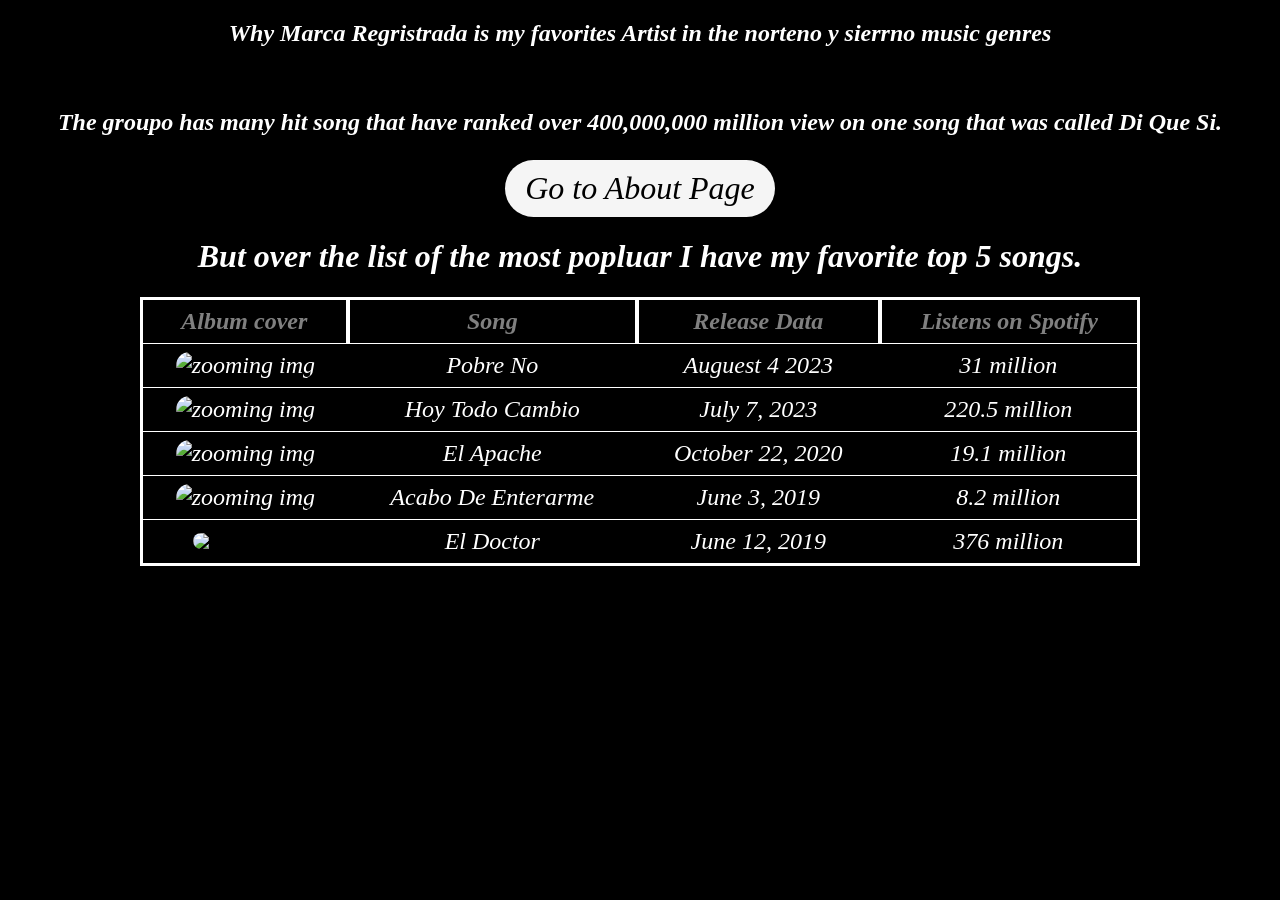
==== index.html @ bf05b0de "changes" ====
<!DOCTYPE html>
<html lang="en">
    <head>
        <meta charset="UTF-8">
        <meta name="description"context="About Page">
        <meta name="viewport" content="width=device-width, initial-scale=1.0 ">
        <title>Marca Registrada </title>
        <link rel="stylesheet" href="./global.css" type="text/css">
    </head> 
    

    <body>
        <nav>
             <h1> Why Marca Regristrada is my favorites Artist
             in the norteno y sierrno music genres  </h1>
       
    
         <img class="photo-card" src="https://scannersound.com/wp-content/uploads/2022/02/Marca-registrada.jpg" alt="">
        <h3> The groupo has many hit song that have ranked over 400,000,000 million view on one song that was called Di Que Si.  </h3>
   
        <a href="marcaregistrada/marca.html" class="my-button">Go to About Page</a>
        </nav>
        <h1>But over the list of the most popluar I have my favorite top 5 songs. </h1>
         
        <table class="table"> 
            
            <tr>
                <th id="hrz1">Album cover</th>
                <th id="hrz2"> Song </th>
                <th id="hrz3">Release Data</th>
                <th id="hrz4"> Listens on Spotify</th>
            </tr>  


            <tr>
                <td class="zoom"><img  src="https://i.scdn.co/image/ab67616d0000b273e9da100ac57960dbb5022139" alt="zooming img"></td>
                <td> Pobre No</td>
                <td>Auguest 4 2023</td>
                <td>31 million </td>
            </tr>


            <tr>
                <td class="zoom"><img src="https://i.scdn.co/image/ab67616d0000b273f676b770669986de34eb0530" alt="zooming img"></td>
                <td>Hoy Todo Cambio </td>
                <td>July 7, 2023</td>
                <td>220.5 million</td>
            </tr>


            <tr>
                <td class="zoom"><img src="https://i.scdn.co/image/ab67616d0000b2734784b6bf192b17059aa26f77" alt="zooming img"></td>
                <td>El Apache</td>
                <td>October 22, 2020</td>
                <td>19.1 million</td>
            </tr>


            <tr>
                <td class="zoom"><img src="https://i.scdn.co/image/ab67616d0000b2737ff845c613d521a4ceda72f3" alt="zooming img"></td>
                <td>Acabo De Enterarme</td>
                <td>June 3, 2019</td>
                <td> 8.2 million</td>
            </tr>


            <tr>
                <td class="zoom"><img src="https://i.scdn.co/image/ab67616d0000b2735f999304a5ebf79d3158da89"></td>
                <td>El Doctor</td>
                <td>June 12, 2019</td>
                <td>376 million </td>
            </tr>
           





        </table>
        <a href="./index.html /">
            
        </a>
    </body>

</html>
---- global.css ----
body { 

   align-items:center;
    background-color:black;
    text-align:center;
    color:white;
    font-style: italic
}
.my-button{
    display: inline-block;
    background-color: whitesmoke;
    color: black;
    padding: 10px 20px;
    border-radius: 30px;
    cursor: pointer;
    transition: all 0.3s ease;

}
my-button:active{
    transform: translateY(2px);
}
a {
    text-decoration: none;
    font-size: xx-large;
    color: black;
    cursor: pointer;
    transition: all 0.6s ease;

}
a:hover{
    box-shadow: 0px 10px 10px rgb(144, 0, 0); 
    transform: translateY(7px);
}

h3{ 
    font-size: x-large;


}

.logo {
    mix-blend-mode: color-burn;
}

table {
    font-size: x-large;
    width:1000px;
    padding:10px;
    border: 3px solid white;
    align-content: center;
    border-collapse: collapse;
    max-width: 100%;
    flex: content;
    flex-direction: column;
    align-content: center;
    margin-left: auto;
    margin-right: auto;
    border-collapse: collapse;
 
}

th, td { 
    border-bottom: 1px solid white; padding: 8px;
 }
 
#hrz1{
    color: gray;
    border-right: 4px solid white;
}
#hrz2{
    color: gray;
    border-right: 4px solid white;
}
#hrz3{
    color: gray;
    border-right: 4px solid white;
}
#hrz4{
    color: gray;
    border-right: 1px solid white;
}
img {
    min-width: 55%;
    border-radius: 30px;
    width: 20px;
}
.photo-card{
    position: relative;
    opacity: 0.8;                 
    transition: transform 0.6s ease, box-shadow 0.6s ease;
    border-radius: 200px;
}
.photo-card:hover {
    opacity:1; 
    transform: translateY(-6px);
    box-shadow: 0px 10px 50px rgba(253, 0, 0, 0.3);
   
}

.zoom{        
   overflow: hidde;    
}
.zoom img {      
   transition: transform 0.5s ease;    
}
.zoom:hover img {
  transform: scale(3.2);
  object-fit: cover;
}
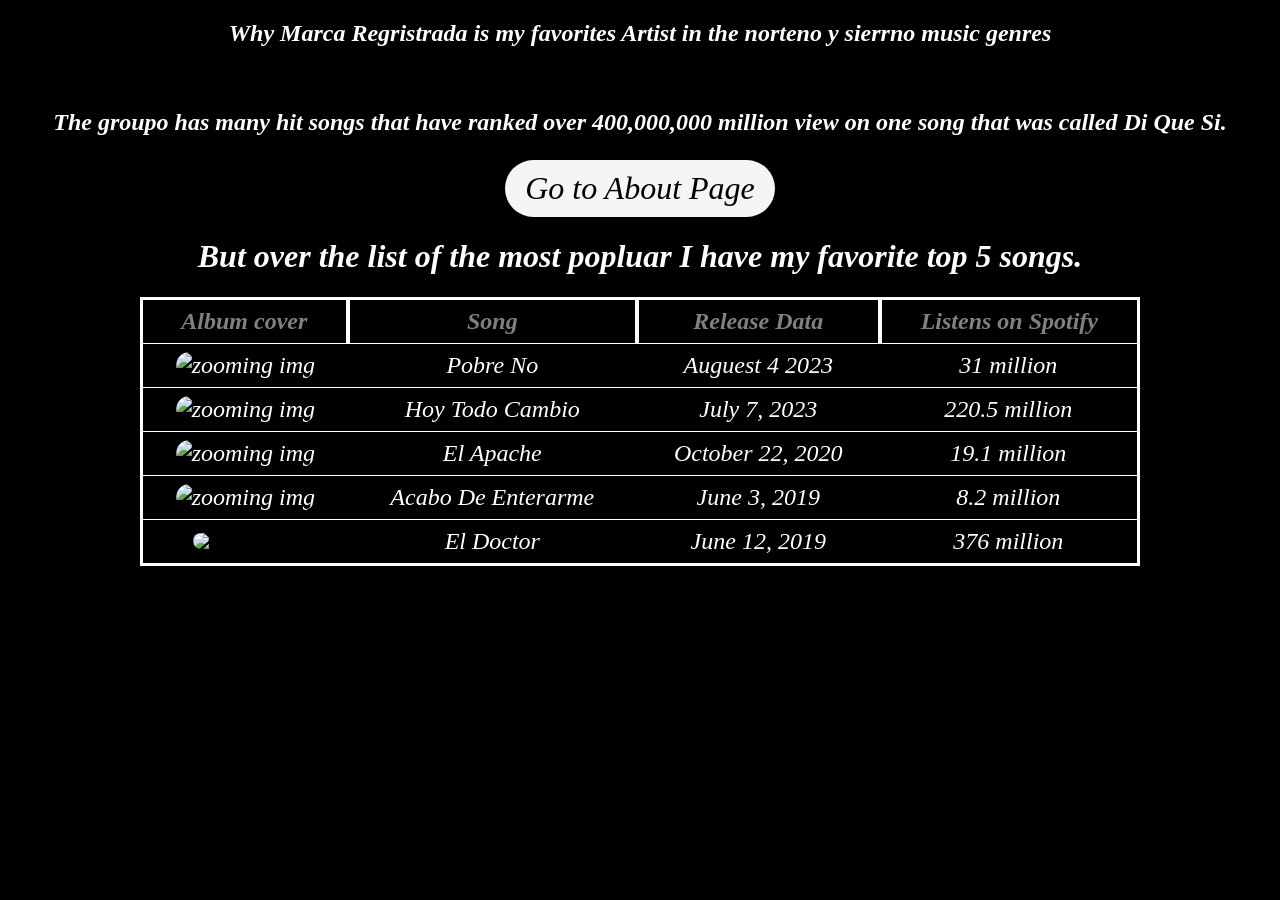
==== commit 7e899df4: "chnages" ====
--- a/index.html
+++ b/index.html
@@ -16,7 +16,7 @@
        
     
          <img class="photo-card" src="https://scannersound.com/wp-content/uploads/2022/02/Marca-registrada.jpg" alt="">
-        <h3> The groupo has many hit song that have ranked over 400,000,000 million view on one song that was called Di Que Si.  </h3>
+        <h3> The groupo has many hit songs that have ranked over 400,000,000 million view on one song that was called Di Que Si.  </h3>
    
         <a href="marcaregistrada/marca.html" class="my-button">Go to About Page</a>
         </nav>
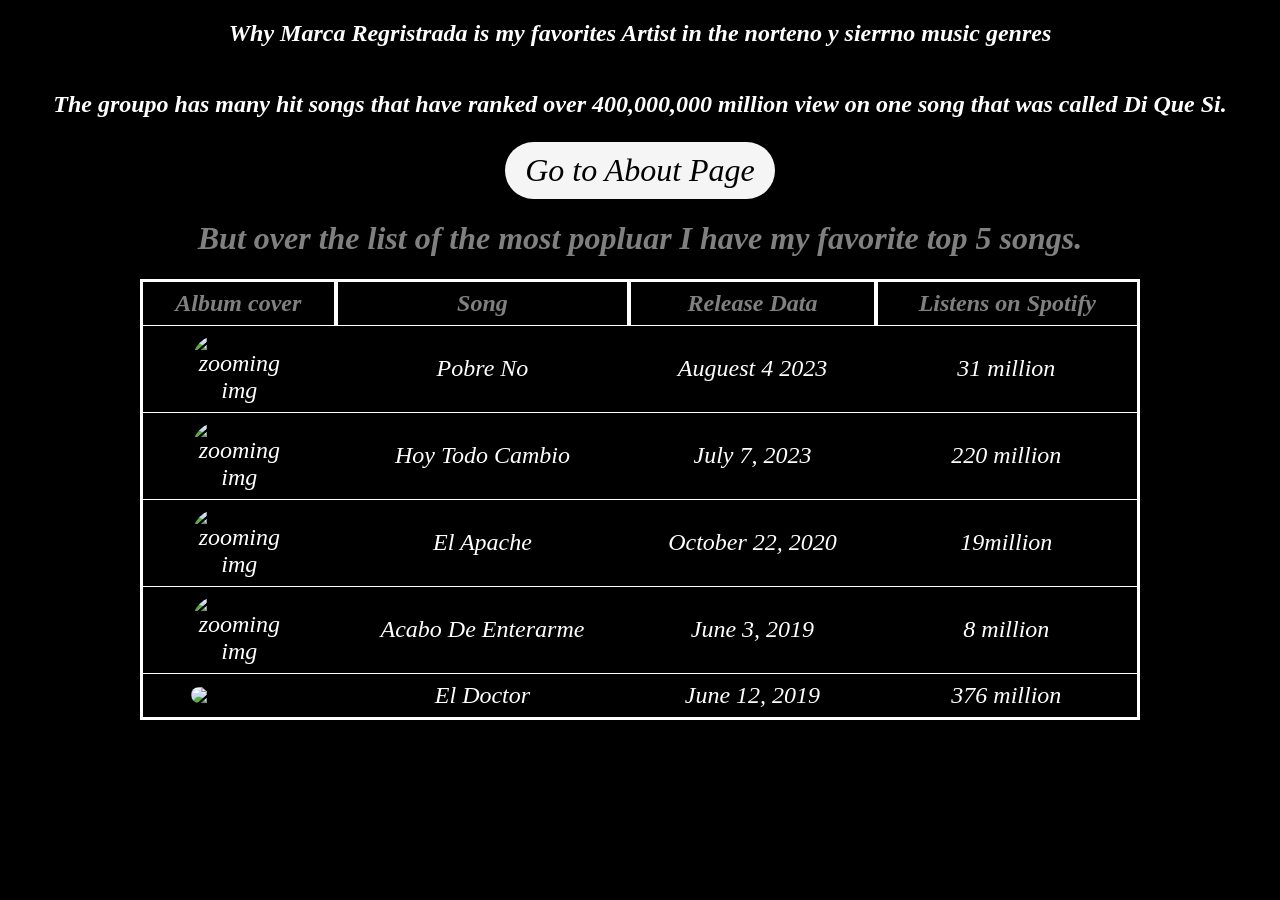
==== commit b6934941: "more" ====
--- a/index.html
+++ b/index.html
@@ -11,16 +11,16 @@
 
     <body>
         <nav>
-             <h1> Why Marca Regristrada is my favorites Artist
+             <h1 class="white-text"> Why Marca Regristrada is my favorites Artist
              in the norteno y sierrno music genres  </h1>
        
     
-         <img class="photo-card" src="https://scannersound.com/wp-content/uploads/2022/02/Marca-registrada.jpg" alt="">
+         <img class="photo-card" tabindex="0" src="https://scannersound.com/wp-content/uploads/2022/02/Marca-registrada.jpg" alt="">
         <h3> The groupo has many hit songs that have ranked over 400,000,000 million view on one song that was called Di Que Si.  </h3>
    
         <a href="marcaregistrada/marca.html" class="my-button">Go to About Page</a>
         </nav>
-        <h1>But over the list of the most popluar I have my favorite top 5 songs. </h1>
+        <h1 class="white text">But over the list of the most popluar I have my favorite top 5 songs. </h1>
          
         <table class="table"> 
             
@@ -33,7 +33,7 @@
 
 
             <tr>
-                <td class="zoom"><img  src="https://i.scdn.co/image/ab67616d0000b273e9da100ac57960dbb5022139" alt="zooming img"></td>
+                <td class="zoom"><img class="home-imgs"  src="https://i.scdn.co/image/ab67616d0000b273e9da100ac57960dbb5022139" alt="zooming img"></td>
                 <td> Pobre No</td>
                 <td>Auguest 4 2023</td>
                 <td>31 million </td>
@@ -41,31 +41,31 @@
 
 
             <tr>
-                <td class="zoom"><img src="https://i.scdn.co/image/ab67616d0000b273f676b770669986de34eb0530" alt="zooming img"></td>
+                <td class="zoom"><img class="home-imgs" src="https://i.scdn.co/image/ab67616d0000b273f676b770669986de34eb0530" alt="zooming img"></td>
                 <td>Hoy Todo Cambio </td>
                 <td>July 7, 2023</td>
-                <td>220.5 million</td>
+                <td>220 million</td>
             </tr>
 
 
             <tr>
-                <td class="zoom"><img src="https://i.scdn.co/image/ab67616d0000b2734784b6bf192b17059aa26f77" alt="zooming img"></td>
+                <td class="zoom"><img class="home-imgs" src="https://i.scdn.co/image/ab67616d0000b2734784b6bf192b17059aa26f77" alt="zooming img"></td>
                 <td>El Apache</td>
                 <td>October 22, 2020</td>
-                <td>19.1 million</td>
+                <td>19million</td>
             </tr>
 
 
             <tr>
-                <td class="zoom"><img src="https://i.scdn.co/image/ab67616d0000b2737ff845c613d521a4ceda72f3" alt="zooming img"></td>
+                <td class="zoom"><img class="home-imgs" src="https://i.scdn.co/image/ab67616d0000b2737ff845c613d521a4ceda72f3" alt="zooming img"></td>
                 <td>Acabo De Enterarme</td>
                 <td>June 3, 2019</td>
-                <td> 8.2 million</td>
+                <td> 8 million</td>
             </tr>
 
 
             <tr>
-                <td class="zoom"><img src="https://i.scdn.co/image/ab67616d0000b2735f999304a5ebf79d3158da89"></td>
+                <td class="zoom"><img class="home-imgs" src="https://i.scdn.co/image/ab67616d0000b2735f999304a5ebf79d3158da89"></td>
                 <td>El Doctor</td>
                 <td>June 12, 2019</td>
                 <td>376 million </td>
--- a/global.css
+++ b/global.css
@@ -79,7 +79,7 @@
     color: gray;
     border-right: 1px solid white;
 }
-img {
+.home-imgs {
     min-width: 55%;
     border-radius: 30px;
     width: 20px;
@@ -90,7 +90,8 @@
     transition: transform 0.6s ease, box-shadow 0.6s ease;
     border-radius: 200px;
 }
-.photo-card:hover {
+.photo-card:hover,
+.photo-card:focus {
     opacity:1; 
     transform: translateY(-6px);
     box-shadow: 0px 10px 50px rgba(253, 0, 0, 0.3);
@@ -106,4 +107,158 @@
 .zoom:hover img {
   transform: scale(3.2);
   object-fit: cover;
-}+}
+.white-text{
+    color: white;
+}
+/* End of 1st page */
+
+
+/* Start of about page */
+.sec-page{
+    background-color: black;
+    color:white
+    
+}
+.my-button-sec{
+    display: inline-block;
+    background-color: whitesmoke;
+    color: black;
+    padding: 10px 20px;
+    border-radius: 30px;
+}
+a {
+    
+    text-decoration: none;
+    font-size: xx-large;
+    color: black;
+    cursor: pointer;
+    transition: all 0.6s ease;
+
+}
+a:hover{
+    box-shadow: 0px 10px 10px rgb(144, 0, 0); 
+    transform: translateY(7px);
+}
+
+h1 {
+    
+    text-align: center;
+    color: gray;
+
+}
+h2 {
+    text-align: center;
+    color: gray;
+}
+img{
+    display: block;
+    margin-left: auto;
+    margin-right: auto;
+}
+.photo{
+
+    width: 1000px;
+    border-radius: 200px;
+    position: relative;
+    opacity: 0.8;                 
+    transition: transform 0.6s ease, box-shadow 0.6s ease;
+    
+}
+.photo:hover {
+    opacity:1; 
+    transform: translateY(-6px);
+    box-shadow: 0px 10px 50px rgba(253, 0, 0, 0.3);
+} 
+.abt-text{
+    border: 3px solid gray;
+    border-radius: 20px;
+
+}
+/* end of about page */
+
+/* start of personajes page */
+
+
+.page {
+    display: grid;
+    gap: 1rem;
+    grid-template-areas:
+    "header"
+    "main"
+    "aside"
+    "aside-right"
+    "footer"
+    ;
+}
+
+.site-header {
+    grid-area: header;
+    padding-top: 30px;
+}
+.site-main{
+    grid-area:main;
+}
+
+.site-aside{
+    grid-area:aside;
+}
+
+.site-aside-right{
+    grid-area: aside-right;
+}
+
+.site-footer{
+    grid-area:footer;
+}
+
+@media (min-width: 1024px) {
+    .page {
+        grid-template-columns: 1fr 3fr 1fr;
+        grid-template-areas: 
+        "header header header"
+        "aside main aside-right"
+        "footer footer footer";
+    }
+
+    .members-of-group {
+        display: grid;
+        grid-template-columns: repeat(2, 1fr);
+        gap: 1rem;
+    }
+}
+
+.mems-about {
+    border: 1px solid gray;
+    border-radius: 20px;
+    border-width: 5px;
+}
+.image {
+    width: 100%;
+    height: 460px;
+    border: 1px solid rgb(132, 0, 0);
+    border-radius: 20px;
+    border-width: 5px;
+    opacity: 0.9;                 
+    transition: transform 0.6s ease, box-shadow 0.6s ease;
+    
+}
+.image:hover {
+    opacity: 1; 
+    transform: translateY(-6px);
+   
+}
+.grey-text{
+    color: gray;
+}
+#circled-logo{
+height: 300px;
+
+border-radius: 40000px;
+box-shadow: 5px 20px 200px rgba(253, 0, 0, 0.597);
+/* transition: transform 0.3s ease, box-shadow 0.6s ease; */
+}
+/* #circled-logo:hover,
+#circled-logo:focus{
+    box-shadow: 5px 20px 200px rgba(253, 0, 0, 0.597);
+} */
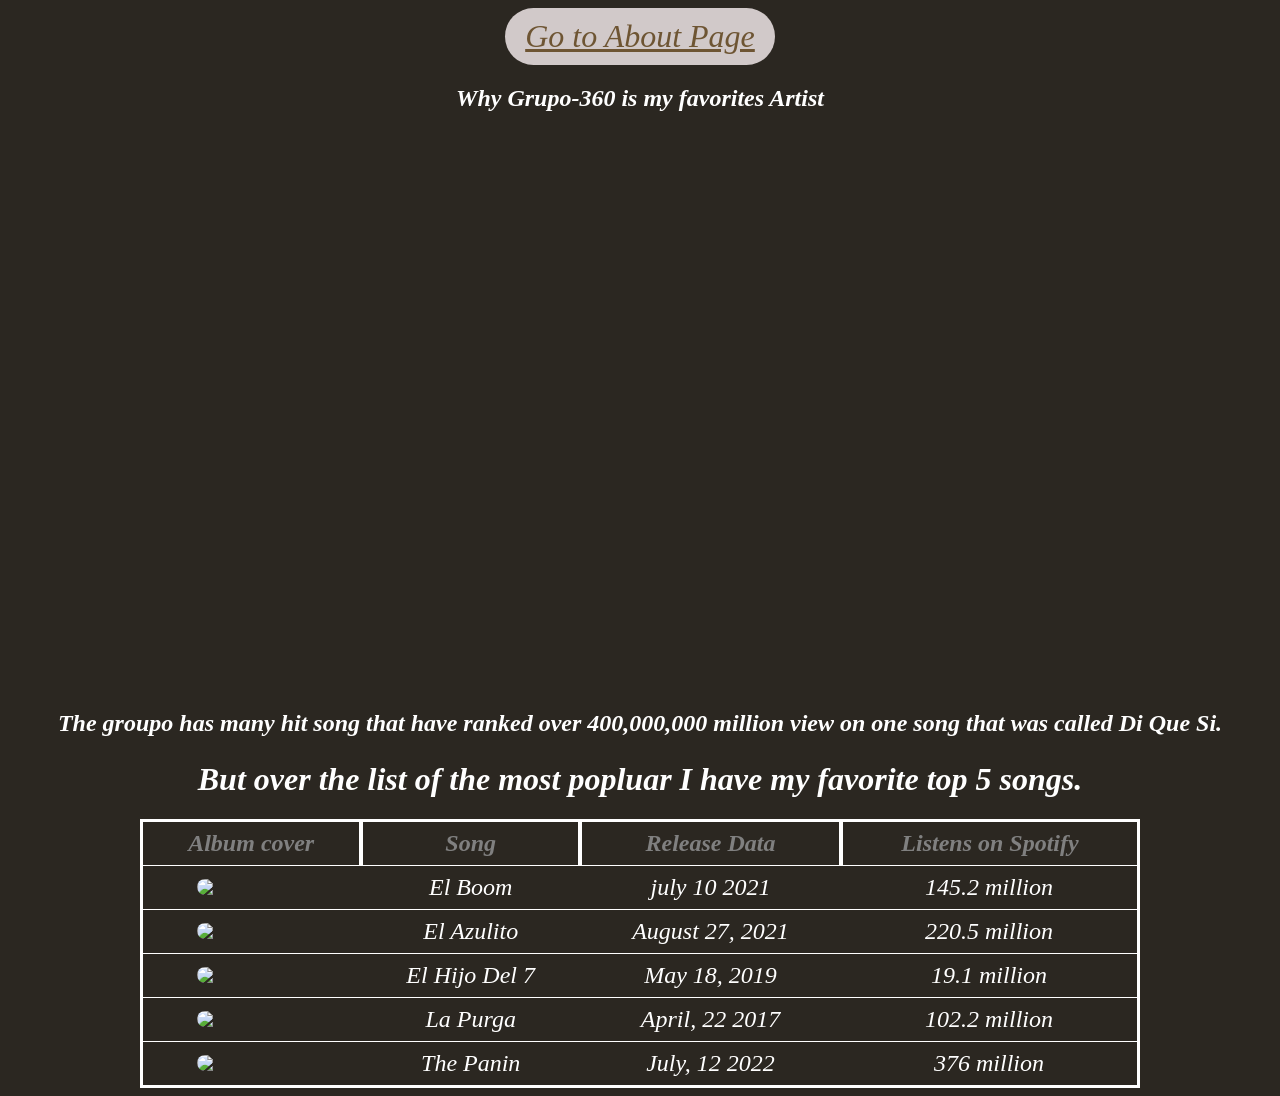
==== commit fe91ab6a: "added more styles" ====
--- a/index.html
+++ b/index.html
@@ -4,24 +4,24 @@
         <meta charset="UTF-8">
         <meta name="description"context="About Page">
         <meta name="viewport" content="width=device-width, initial-scale=1.0 ">
-        <title>Marca Registrada </title>
+        <title>Grupo-360 </title>
         <link rel="stylesheet" href="./global.css" type="text/css">
     </head> 
     
-
     <body>
         <nav>
-             <h1 class="white-text"> Why Marca Regristrada is my favorites Artist
-             in the norteno y sierrno music genres  </h1>
-       
-    
-         <img class="photo-card" tabindex="0" src="https://scannersound.com/wp-content/uploads/2022/02/Marca-registrada.jpg" alt="">
-        <h3> The groupo has many hit songs that have ranked over 400,000,000 million view on one song that was called Di Que Si.  </h3>
-   
-        <a href="marcaregistrada/marca.html" class="my-button">Go to About Page</a>
+            <a 
+                href="grupo360/" class="my-button">Go to About Page
+            </a>
+
+        <h1> 
+            Why Grupo-360 is my favorites Artist
+        </h1>
+         <img class="pic"    src="https://encrypted-tbn0.gstatic.com/images?q=tbn:ANd9GcSmm1SW2QMOyOwey8ZFPih1q0U751RbmwFibeQf_mQTyw&s=10" alt="">
+        <h3> The groupo has many hit song that have ranked over 400,000,000 million view on one song that was called Di Que Si.  </h3>
         </nav>
-        <h1 class="white text">But over the list of the most popluar I have my favorite top 5 songs. </h1>
-         
+        
+        <h1>But over the list of the most popluar I have my favorite top 5 songs. </h1>
         <table class="table"> 
             
             <tr>
@@ -29,57 +29,62 @@
                 <th id="hrz2"> Song </th>
                 <th id="hrz3">Release Data</th>
                 <th id="hrz4"> Listens on Spotify</th>
-            </tr>  
-
-
-            <tr>
-                <td class="zoom"><img class="home-imgs"  src="https://i.scdn.co/image/ab67616d0000b273e9da100ac57960dbb5022139" alt="zooming img"></td>
-                <td> Pobre No</td>
-                <td>Auguest 4 2023</td>
-                <td>31 million </td>
-            </tr>
-
-
-            <tr>
-                <td class="zoom"><img class="home-imgs" src="https://i.scdn.co/image/ab67616d0000b273f676b770669986de34eb0530" alt="zooming img"></td>
-                <td>Hoy Todo Cambio </td>
-                <td>July 7, 2023</td>
-                <td>220 million</td>
-            </tr>
-
-
-            <tr>
-                <td class="zoom"><img class="home-imgs" src="https://i.scdn.co/image/ab67616d0000b2734784b6bf192b17059aa26f77" alt="zooming img"></td>
-                <td>El Apache</td>
-                <td>October 22, 2020</td>
-                <td>19million</td>
-            </tr>
-
-
-            <tr>
-                <td class="zoom"><img class="home-imgs" src="https://i.scdn.co/image/ab67616d0000b2737ff845c613d521a4ceda72f3" alt="zooming img"></td>
-                <td>Acabo De Enterarme</td>
-                <td>June 3, 2019</td>
-                <td> 8 million</td>
-            </tr>
-
-
-            <tr>
-                <td class="zoom"><img class="home-imgs" src="https://i.scdn.co/image/ab67616d0000b2735f999304a5ebf79d3158da89"></td>
-                <td>El Doctor</td>
-                <td>June 12, 2019</td>
-                <td>376 million </td>
-            </tr>
-           
+            </tr> 
 
 
 
 
 
+            <tr>
+                <td><img class="rotate" src="https://encrypted-tbn0.gstatic.com/images?q=tbn:ANd9GcQ5D4ermqGlY3jK-bY6bY7soegFNkZQMYoGjsbnF8sH9w&s=10"></td>
+                <td>El Boom</td>
+                <td>july 10 2021</td>
+                <td>145.2 million </td>
+                
+            </tr>
+
+
+
+
+
+            <tr>
+                <td><img class="rotate" src="https://encrypted-tbn0.gstatic.com/images?q=tbn:ANd9GcQf0CiIhM36s_BrNj5LkewjQby4LWwcX8UnloN4OY9GKw&s=10"></td>
+                <td>El Azulito </td>
+                <td>August 27, 2021</td>
+                <td>220.5 million</td>
+            </tr>
+
+
+
+
+
+            <tr>
+                <td><img class="rotate" src="https://encrypted-tbn0.gstatic.com/images?q=tbn:ANd9GcR20BWw6WEbBK9zeVo8zuL88t2CTz_Sel_4CneFeqBFLA&s=10"></td>
+                <td>El Hijo Del 7</td>
+                <td>May 18, 2019</td>
+                <td>19.1 million</td>
+            </tr>
+
+
+
+
+            <tr>
+                <td><img class="rotate" src="https://encrypted-tbn0.gstatic.com/images?q=tbn:ANd9GcTmZ9sIq-QlshL02VYG-yLd6DlEqEL23mSImBKyyFyA6w&s=10"></td>
+                <td>La Purga</td>
+                <td>April, 22 2017</td>
+                <td> 102.2 million</td>
+            </tr>
+
+
+
+            <tr>
+                <td><img class="rotate" src="https://encrypted-tbn0.gstatic.com/images?q=tbn:ANd9GcReuzBdqnt4ugb7L40P7kugMnsZPt3rlI-39azR_hvxNQ&s=10"></td>
+                <td>The Panin</td>
+                <td>July, 12 2022</td>
+                <td>376 million </td>
+            </tr>
+
         </table>
-        <a href="./index.html /">
-            
-        </a>
     </body>
 
 </html>
--- a/global.css
+++ b/global.css
@@ -1,36 +1,35 @@
 body { 
 
    align-items:center;
-    background-color:black;
+   background-color: #2b2721;
     text-align:center;
     color:white;
     font-style: italic
 }
+
+
+
 .my-button{
     display: inline-block;
-    background-color: whitesmoke;
-    color: black;
+    background-color: rgb(209, 201, 201);
+    color: #6e5533;
     padding: 10px 20px;
     border-radius: 30px;
-    cursor: pointer;
-    transition: all 0.3s ease;
+}
+
+
+
+a {
+    font-size: xx-large;
+}
+
+
+a:hover{
+    box-shadow: 0px 10px 10px gray; 
 
 }
-my-button:active{
-    transform: translateY(2px);
-}
-a {
-    text-decoration: none;
-    font-size: xx-large;
-    color: black;
-    cursor: pointer;
-    transition: all 0.6s ease;
 
-}
-a:hover{
-    box-shadow: 0px 10px 10px rgb(144, 0, 0); 
-    transform: translateY(7px);
-}
+
 
 h3{ 
     font-size: x-large;
@@ -38,9 +37,13 @@
 
 }
 
+
+
 .logo {
     mix-blend-mode: color-burn;
 }
+
+
 
 table {
     font-size: x-large;
@@ -59,206 +62,51 @@
  
 }
 
+
+
 th, td { 
     border-bottom: 1px solid white; padding: 8px;
  }
- 
+
+
+
 #hrz1{
     color: gray;
     border-right: 4px solid white;
 }
+
+
+
 #hrz2{
     color: gray;
     border-right: 4px solid white;
 }
+
+
+
 #hrz3{
     color: gray;
     border-right: 4px solid white;
 }
+
+
+
 #hrz4{
     color: gray;
     border-right: 1px solid white;
 }
-.home-imgs {
-    min-width: 55%;
-    border-radius: 30px;
-    width: 20px;
-}
-.photo-card{
-    position: relative;
-    opacity: 0.8;                 
-    transition: transform 0.6s ease, box-shadow 0.6s ease;
-    border-radius: 200px;
-}
-.photo-card:hover,
-.photo-card:focus {
-    opacity:1; 
-    transform: translateY(-6px);
-    box-shadow: 0px 10px 50px rgba(253, 0, 0, 0.3);
-   
-}
-
-.zoom{        
-   overflow: hidde;    
-}
-.zoom img {      
-   transition: transform 0.5s ease;    
-}
-.zoom:hover img {
-  transform: scale(3.2);
-  object-fit: cover;
-}
-.white-text{
-    color: white;
-}
-/* End of 1st page */
 
 
-/* Start of about page */
-.sec-page{
-    background-color: black;
-    color:white
-    
-}
-.my-button-sec{
-    display: inline-block;
-    background-color: whitesmoke;
-    color: black;
-    padding: 10px 20px;
-    border-radius: 30px;
-}
-a {
-    
-    text-decoration: none;
-    font-size: xx-large;
-    color: black;
-    cursor: pointer;
-    transition: all 0.6s ease;
 
-}
-a:hover{
-    box-shadow: 0px 10px 10px rgb(144, 0, 0); 
-    transform: translateY(7px);
-}
-
-h1 {
-    
-    text-align: center;
-    color: gray;
-
-}
-h2 {
-    text-align: center;
-    color: gray;
-}
-img{
-    display: block;
-    margin-left: auto;
-    margin-right: auto;
-}
-.photo{
-
-    width: 1000px;
-    border-radius: 200px;
-    position: relative;
-    opacity: 0.8;                 
-    transition: transform 0.6s ease, box-shadow 0.6s ease;
-    
-}
-.photo:hover {
-    opacity:1; 
-    transform: translateY(-6px);
-    box-shadow: 0px 10px 50px rgba(253, 0, 0, 0.3);
-} 
-.abt-text{
-    border: 3px solid gray;
-    border-radius: 20px;
-
-}
-/* end of about page */
-
-/* start of personajes page */
+img {
+    min-width: 55%;
+    border-radius: 50px;
+    width: 20px;
+;}
 
 
-.page {
-    display: grid;
-    gap: 1rem;
-    grid-template-areas:
-    "header"
-    "main"
-    "aside"
-    "aside-right"
-    "footer"
-    ;
+
+.pic {
+    width: 10px;
+    height: 550px;
 }
-
-.site-header {
-    grid-area: header;
-    padding-top: 30px;
-}
-.site-main{
-    grid-area:main;
-}
-
-.site-aside{
-    grid-area:aside;
-}
-
-.site-aside-right{
-    grid-area: aside-right;
-}
-
-.site-footer{
-    grid-area:footer;
-}
-
-@media (min-width: 1024px) {
-    .page {
-        grid-template-columns: 1fr 3fr 1fr;
-        grid-template-areas: 
-        "header header header"
-        "aside main aside-right"
-        "footer footer footer";
-    }
-
-    .members-of-group {
-        display: grid;
-        grid-template-columns: repeat(2, 1fr);
-        gap: 1rem;
-    }
-}
-
-.mems-about {
-    border: 1px solid gray;
-    border-radius: 20px;
-    border-width: 5px;
-}
-.image {
-    width: 100%;
-    height: 460px;
-    border: 1px solid rgb(132, 0, 0);
-    border-radius: 20px;
-    border-width: 5px;
-    opacity: 0.9;                 
-    transition: transform 0.6s ease, box-shadow 0.6s ease;
-    
-}
-.image:hover {
-    opacity: 1; 
-    transform: translateY(-6px);
-   
-}
-.grey-text{
-    color: gray;
-}
-#circled-logo{
-height: 300px;
-
-border-radius: 40000px;
-box-shadow: 5px 20px 200px rgba(253, 0, 0, 0.597);
-/* transition: transform 0.3s ease, box-shadow 0.6s ease; */
-}
-/* #circled-logo:hover,
-#circled-logo:focus{
-    box-shadow: 5px 20px 200px rgba(253, 0, 0, 0.597);
-} */
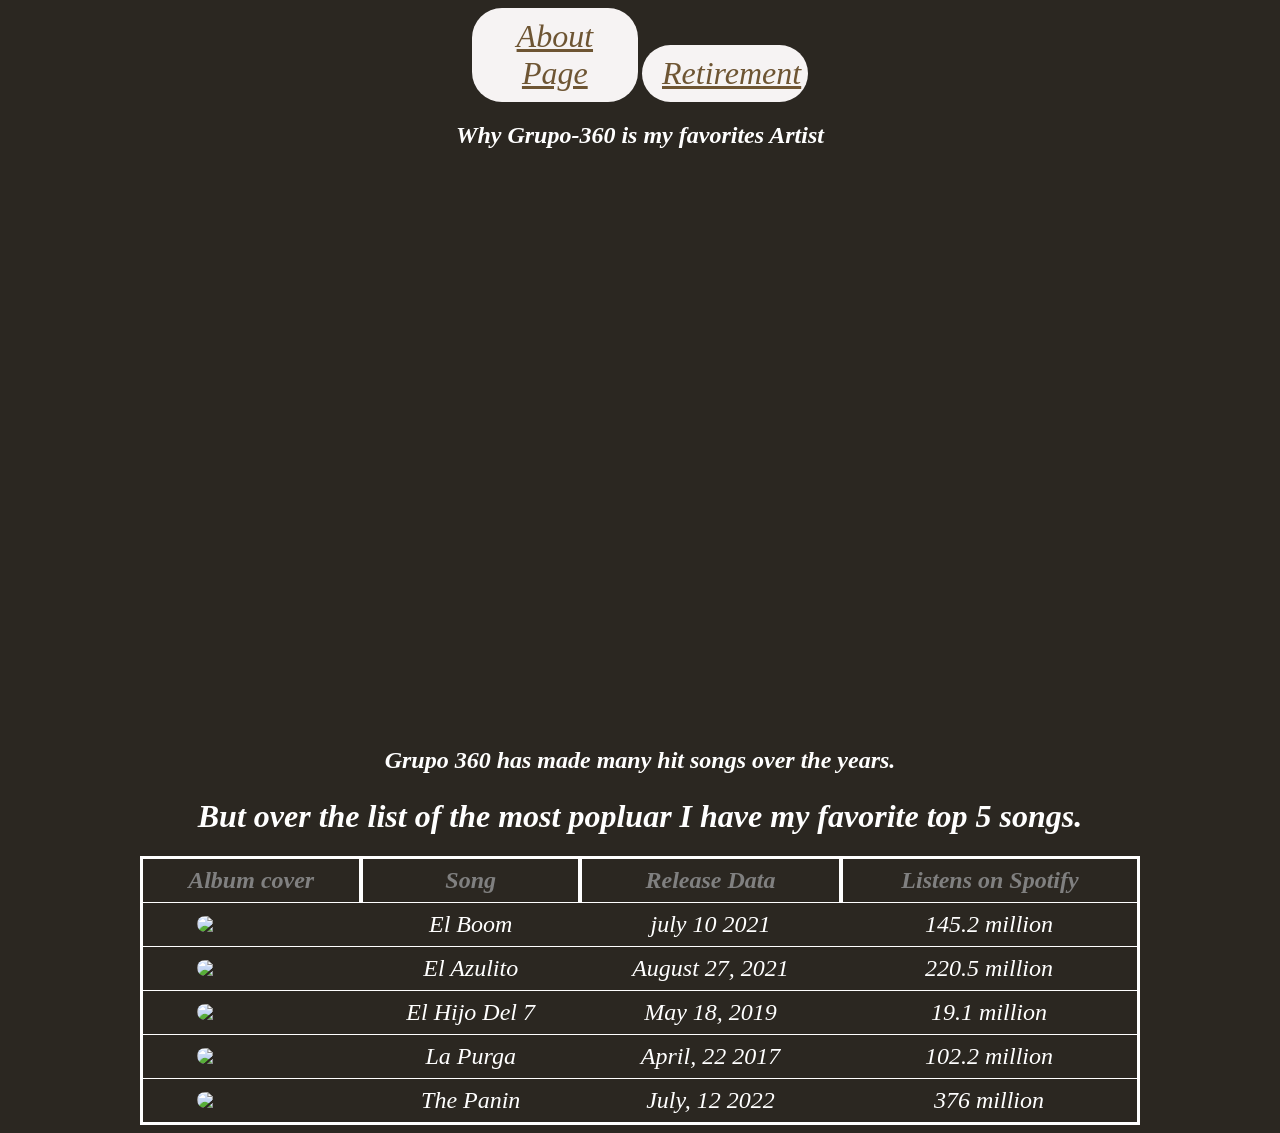
==== commit e8829b16: "added more styles" ====
--- a/index.html
+++ b/index.html
@@ -11,14 +11,17 @@
     <body>
         <nav>
             <a 
-                href="grupo360/" class="my-button">Go to About Page
+                href="grupo360/" class="my-button">About Page
+            </a> 
+             <a 
+                href="../3rd_page/" class="my-button"> Retirement
             </a>
 
         <h1> 
             Why Grupo-360 is my favorites Artist
         </h1>
          <img class="pic"    src="https://encrypted-tbn0.gstatic.com/images?q=tbn:ANd9GcSmm1SW2QMOyOwey8ZFPih1q0U751RbmwFibeQf_mQTyw&s=10" alt="">
-        <h3> The groupo has many hit song that have ranked over 400,000,000 million view on one song that was called Di Que Si.  </h3>
+        <h3> Grupo 360 has made many hit songs over the years.  </h3>
         </nav>
         
         <h1>But over the list of the most popluar I have my favorite top 5 songs. </h1>
--- a/global.css
+++ b/global.css
@@ -15,6 +15,7 @@
     color: #6e5533;
     padding: 10px 20px;
     border-radius: 30px;
+    width: 10%;
 }
 
 
@@ -110,3 +111,98 @@
     width: 10px;
     height: 550px;
 }
+
+
+/*Main*/
+
+
+body{
+    background-color: #2b2721;
+    color:white
+    
+}
+
+
+.my-button{
+    display: inline-block;
+    background-color: rgb(246, 243, 243);
+    color: #6e5533;
+    padding: 10px 20px;
+    border-radius: 30px;
+}
+
+
+a {
+    font-size: xx-large;
+}
+
+
+a:hover{
+    box-shadow: 0px 10px 10px gray; 
+}
+
+
+h1 {
+    
+    text-align: center;
+}
+
+
+h2 {
+    text-align: center;
+}
+
+
+div {
+    border: 2px solid rgb(246, 243, 243);
+    border-radius: 70px
+}
+
+
+.music {
+    border: 2px solid rgb(246, 243, 243);
+    border-radius: 70px;
+}
+
+.three {
+    font-size: larger;
+}
+
+
+
+/*about*/
+
+
+
+body {
+    background-color: #2b2721;
+    align-items: center;
+    text-align: center;
+    color: white;
+    font-style: italic;
+}
+
+
+.my-button{
+    display: inline-block;
+    background-color: rgb(246, 243, 243);
+    color: #6e5533;
+    padding: 10px 20px;
+    border-radius: 30px;
+}
+
+
+.rip {
+    height: 40%;
+    width: 50%;
+    transition: all 0.6s ease;
+}
+
+
+.rip:hover {
+    box-shadow: 0px 50px 50px rgb(138, 132, 132);
+    transform: translateY(-3px);
+}
+
+
+/*3rd page*/
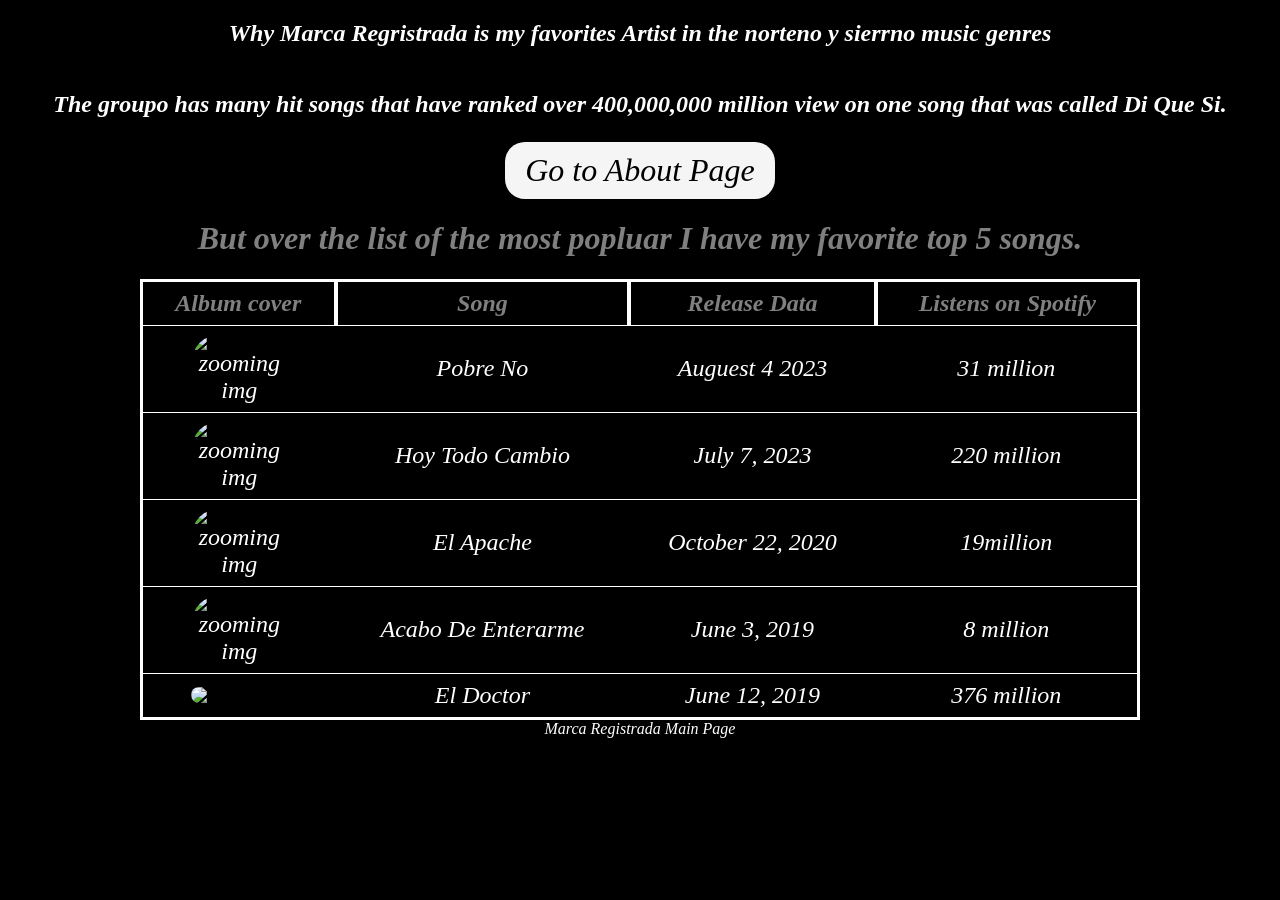
==== commit 57c28df2: "changes" ====
--- a/index.html
+++ b/index.html
@@ -4,27 +4,24 @@
         <meta charset="UTF-8">
         <meta name="description"context="About Page">
         <meta name="viewport" content="width=device-width, initial-scale=1.0 ">
-        <title>Grupo-360 </title>
+        <title>Marca Registrada </title>
         <link rel="stylesheet" href="./global.css" type="text/css">
     </head> 
     
+
     <body>
         <nav>
-            <a 
-                href="grupo360/" class="my-button">About Page
-            </a> 
-             <a 
-                href="../3rd_page/" class="my-button"> Retirement
-            </a>
-
-        <h1> 
-            Why Grupo-360 is my favorites Artist
-        </h1>
-         <img class="pic"    src="https://encrypted-tbn0.gstatic.com/images?q=tbn:ANd9GcSmm1SW2QMOyOwey8ZFPih1q0U751RbmwFibeQf_mQTyw&s=10" alt="">
-        <h3> Grupo 360 has made many hit songs over the years.  </h3>
+             <h1 class="white-text"> Why Marca Regristrada is my favorites Artist
+             in the norteno y sierrno music genres  </h1>
+       
+    
+         <img class="photo-card" tabindex="0" src="https://scannersound.com/wp-content/uploads/2022/02/Marca-registrada.jpg" alt="">
+        <h3> The groupo has many hit songs that have ranked over 400,000,000 million view on one song that was called Di Que Si.  </h3>
+   
+        <a href="marcaregistrada/marca.html" class="my-button">Go to About Page</a>
         </nav>
-        
-        <h1>But over the list of the most popluar I have my favorite top 5 songs. </h1>
+        <h1 class="white text">But over the list of the most popluar I have my favorite top 5 songs. </h1>
+         
         <table class="table"> 
             
             <tr>
@@ -32,62 +29,59 @@
                 <th id="hrz2"> Song </th>
                 <th id="hrz3">Release Data</th>
                 <th id="hrz4"> Listens on Spotify</th>
-            </tr> 
+            </tr>  
+
+
+            <tr>
+                <td class="zoom"><img class="home-imgs"  src="https://i.scdn.co/image/ab67616d0000b273e9da100ac57960dbb5022139" alt="zooming img"></td>
+                <td> Pobre No</td>
+                <td>Auguest 4 2023</td>
+                <td>31 million </td>
+            </tr>
+
+
+            <tr>
+                <td class="zoom"><img class="home-imgs" src="https://i.scdn.co/image/ab67616d0000b273f676b770669986de34eb0530" alt="zooming img"></td>
+                <td>Hoy Todo Cambio </td>
+                <td>July 7, 2023</td>
+                <td>220 million</td>
+            </tr>
+
+
+            <tr>
+                <td class="zoom"><img class="home-imgs" src="https://i.scdn.co/image/ab67616d0000b2734784b6bf192b17059aa26f77" alt="zooming img"></td>
+                <td>El Apache</td>
+                <td>October 22, 2020</td>
+                <td>19million</td>
+            </tr>
+
+
+            <tr>
+                <td class="zoom"><img class="home-imgs" src="https://i.scdn.co/image/ab67616d0000b2737ff845c613d521a4ceda72f3" alt="zooming img"></td>
+                <td>Acabo De Enterarme</td>
+                <td>June 3, 2019</td>
+                <td> 8 million</td>
+            </tr>
+
+
+            <tr>
+                <td class="zoom"><img class="home-imgs" src="https://i.scdn.co/image/ab67616d0000b2735f999304a5ebf79d3158da89"></td>
+                <td>El Doctor</td>
+                <td>June 12, 2019</td>
+                <td>376 million </td>
+            </tr>
+           
 
 
 
 
 
-            <tr>
-                <td><img class="rotate" src="https://encrypted-tbn0.gstatic.com/images?q=tbn:ANd9GcQ5D4ermqGlY3jK-bY6bY7soegFNkZQMYoGjsbnF8sH9w&s=10"></td>
-                <td>El Boom</td>
-                <td>july 10 2021</td>
-                <td>145.2 million </td>
-                
-            </tr>
-
-
-
-
-
-            <tr>
-                <td><img class="rotate" src="https://encrypted-tbn0.gstatic.com/images?q=tbn:ANd9GcQf0CiIhM36s_BrNj5LkewjQby4LWwcX8UnloN4OY9GKw&s=10"></td>
-                <td>El Azulito </td>
-                <td>August 27, 2021</td>
-                <td>220.5 million</td>
-            </tr>
-
-
-
-
-
-            <tr>
-                <td><img class="rotate" src="https://encrypted-tbn0.gstatic.com/images?q=tbn:ANd9GcR20BWw6WEbBK9zeVo8zuL88t2CTz_Sel_4CneFeqBFLA&s=10"></td>
-                <td>El Hijo Del 7</td>
-                <td>May 18, 2019</td>
-                <td>19.1 million</td>
-            </tr>
-
-
-
-
-            <tr>
-                <td><img class="rotate" src="https://encrypted-tbn0.gstatic.com/images?q=tbn:ANd9GcTmZ9sIq-QlshL02VYG-yLd6DlEqEL23mSImBKyyFyA6w&s=10"></td>
-                <td>La Purga</td>
-                <td>April, 22 2017</td>
-                <td> 102.2 million</td>
-            </tr>
-
-
-
-            <tr>
-                <td><img class="rotate" src="https://encrypted-tbn0.gstatic.com/images?q=tbn:ANd9GcReuzBdqnt4ugb7L40P7kugMnsZPt3rlI-39azR_hvxNQ&s=10"></td>
-                <td>The Panin</td>
-                <td>July, 12 2022</td>
-                <td>376 million </td>
-            </tr>
-
         </table>
+        <a href="./index.html /">
+            
+        </a>
     </body>
-
+ <footer class="site-footer">
+           Marca Registrada Main Page
+            </footer>
 </html>
--- a/global.css
+++ b/global.css
@@ -1,36 +1,35 @@
 body { 
 
    align-items:center;
-   background-color: #2b2721;
+    background-color:black;
     text-align:center;
     color:white;
     font-style: italic
 }
-
-
-
 .my-button{
     display: inline-block;
-    background-color: rgb(209, 201, 201);
-    color: #6e5533;
+    background-color: whitesmoke;
+    color: black;
     padding: 10px 20px;
-    border-radius: 30px;
-    width: 10%;
-}
-
-
-
+    border-radius: 20px;
+    cursor: pointer;
+    transition: all 0.3s ease;
+}
+my-button:active{
+    transform: translateY(2px);
+}
 a {
+    text-decoration: none;
     font-size: xx-large;
-}
-
-
+    color: black;
+    cursor: pointer;
+    transition: all 0.6s ease;
+
+}
 a:hover{
-    box-shadow: 0px 10px 10px gray; 
-
-}
-
-
+    box-shadow: 0px 10px 10px rgb(144, 0, 0); 
+    transform: translateY(7px);
+}
 
 h3{ 
     font-size: x-large;
@@ -38,13 +37,9 @@
 
 }
 
-
-
 .logo {
     mix-blend-mode: color-burn;
 }
-
-
 
 table {
     font-size: x-large;
@@ -63,146 +58,206 @@
  
 }
 
-
-
 th, td { 
     border-bottom: 1px solid white; padding: 8px;
  }
-
-
-
+ 
 #hrz1{
     color: gray;
     border-right: 4px solid white;
 }
-
-
-
 #hrz2{
     color: gray;
     border-right: 4px solid white;
 }
-
-
-
 #hrz3{
     color: gray;
     border-right: 4px solid white;
 }
-
-
-
 #hrz4{
     color: gray;
     border-right: 1px solid white;
 }
-
-
-
-img {
+.home-imgs {
     min-width: 55%;
-    border-radius: 50px;
+    border-radius: 30px;
     width: 20px;
-;}
-
-
-
-.pic {
-    width: 10px;
-    height: 550px;
-}
-
-
-/*Main*/
-
-
-body{
-    background-color: #2b2721;
+}
+.photo-card{
+    position: relative;
+    opacity: 0.8;                 
+    transition: transform 0.6s ease, box-shadow 0.6s ease;
+    border-radius: 200px;
+}
+.photo-card:hover,
+.photo-card:focus {
+    opacity:1; 
+    transform: translateY(-6px);
+    box-shadow: 0px 10px 50px rgba(253, 0, 0, 0.3);
+   
+}
+
+.zoom{        
+   overflow: hidde;    
+}
+.zoom img {      
+   transition: transform 0.5s ease;    
+}
+.zoom:hover img {
+  transform: scale(3.2);
+  object-fit: cover;
+}
+.white-text{
+    color: white;
+}
+/* End of 1st page */
+
+
+/* Start of about page */
+.sec-page{
+    background-color: black;
     color:white
     
 }
-
-
-.my-button{
+.my-button-sec{
     display: inline-block;
-    background-color: rgb(246, 243, 243);
-    color: #6e5533;
+    background-color: whitesmoke;
+    color: black;
     padding: 10px 20px;
-    border-radius: 30px;
-}
-
-
+    border-radius: 20px;
+}
 a {
+    
+    text-decoration: none;
     font-size: xx-large;
-}
-
-
+    color: black;
+    cursor: pointer;
+    transition: all 0.6s ease;
+
+}
 a:hover{
-    box-shadow: 0px 10px 10px gray; 
-}
-
+    box-shadow: 0px 10px 10px rgb(144, 0, 0); 
+    transform: translateY(7px);
+}
 
 h1 {
     
     text-align: center;
-}
-
-
+    color: gray;
+
+}
 h2 {
     text-align: center;
-}
-
-
-div {
-    border: 2px solid rgb(246, 243, 243);
-    border-radius: 70px
-}
-
-
-.music {
-    border: 2px solid rgb(246, 243, 243);
-    border-radius: 70px;
-}
-
-.three {
-    font-size: larger;
-}
-
-
-
-/*about*/
-
-
-
-body {
-    background-color: #2b2721;
-    align-items: center;
-    text-align: center;
-    color: white;
-    font-style: italic;
-}
-
-
-.my-button{
-    display: inline-block;
-    background-color: rgb(246, 243, 243);
-    color: #6e5533;
-    padding: 10px 20px;
-    border-radius: 30px;
-}
-
-
-.rip {
-    height: 40%;
-    width: 50%;
-    transition: all 0.6s ease;
-}
-
-
-.rip:hover {
-    box-shadow: 0px 50px 50px rgb(138, 132, 132);
-    transform: translateY(-3px);
-}
-
-
-/*3rd page*/+    color: gray;
+}
+img{
+    display: block;
+    margin-left: auto;
+    margin-right: auto;
+}
+.photo{
+
+    width: 1000px;
+    border-radius: 200px;
+    position: relative;
+    opacity: 0.8;                 
+    transition: transform 0.6s ease, box-shadow 0.6s ease;
+    
+}
+.photo:hover {
+    opacity:1; 
+    transform: translateY(-6px);
+    box-shadow: 0px 10px 50px rgba(253, 0, 0, 0.3);
+} 
+.abt-text{
+    border: 3px solid gray;
+    border-radius: 20px;
+
+}
+.la-nav{
+    background-color: gray;
+    padding:5px ;
+    
+}
+/* end of about page */
+
+/* start of personajes page */
+
+
+.page {
+    display: grid;
+    gap: 1rem;
+    grid-template-areas:
+    "header"
+    "main"
+    "aside"
+    "aside-right"
+    "footer"
+    ;
+}
+
+.site-header {
+    grid-area: header;
+    padding-top: 30px;
+}
+.site-main{
+    grid-area:main;
+}
+
+.site-aside{
+    grid-area:aside;
+}
+
+.site-aside-right{
+    grid-area: aside-right;
+}
+
+.site-footer{
+    grid-area:footer;
+}
+
+@media (min-width: 1024px) {
+    .page {
+        grid-template-columns: 1fr 3fr 1fr;
+        grid-template-areas: 
+        "header header header"
+        "aside main aside-right"
+        "footer footer footer";
+    }
+
+    .members-of-group {
+        display: grid;
+        grid-template-columns: repeat(2, 1fr);
+        gap: 1rem;
+    }
+}
+
+.mems-about {
+    border: 1px solid gray;
+    border-radius: 20px;
+    border-width: 5px;
+}
+.image {
+    width: 100%;
+    height: 460px;
+    border: 1px solid rgb(254, 249, 249);
+    border-radius: 20px;
+    border-width: 5px;
+    opacity: 0.6;                 
+    transition: transform 0.6s ease, box-shadow 0.6s ease;
+    
+}
+.image:hover {
+    opacity: 1; 
+    transform: translateY(-6px);
+   
+}
+.grey-text{
+    color: gray;
+}
+#circled-logo{
+height: 300px;
+
+border-radius: 40000px;
+box-shadow: 5px 20px 200px rgba(253, 0, 0, 0.597);
+}
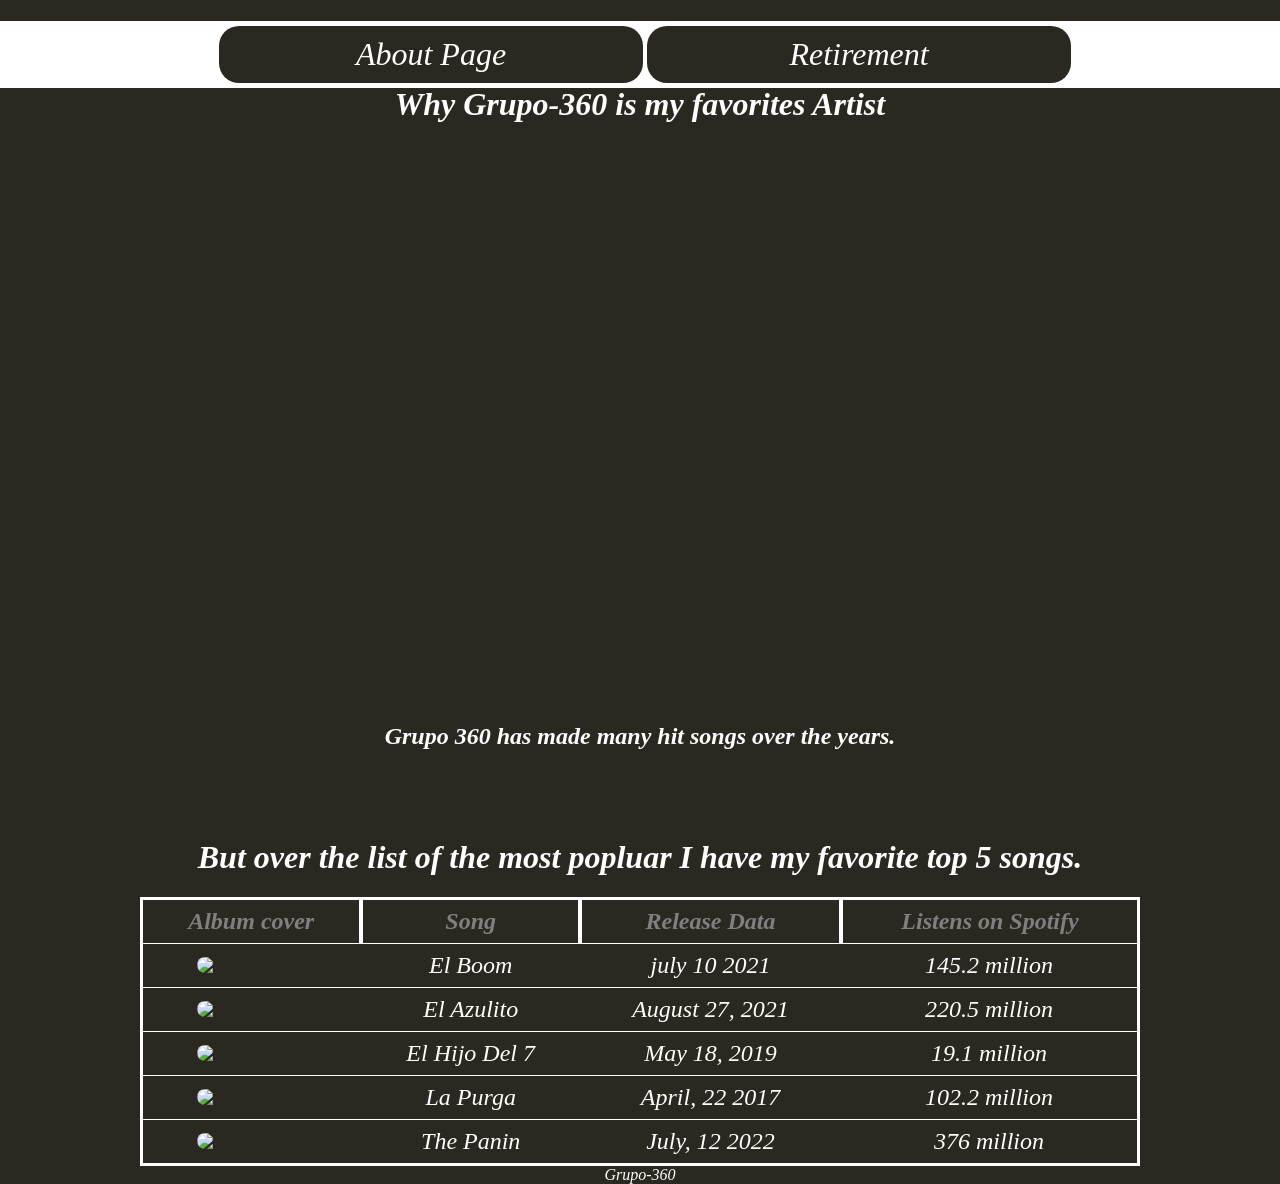
==== commit 2329f175: "changes" ====
--- a/index.html
+++ b/index.html
@@ -4,84 +4,96 @@
         <meta charset="UTF-8">
         <meta name="description"context="About Page">
         <meta name="viewport" content="width=device-width, initial-scale=1.0 ">
-        <title>Marca Registrada </title>
+        <title>Grupo-360 </title>
         <link rel="stylesheet" href="./global.css" type="text/css">
     </head> 
     
 
     <body>
-        <nav>
-             <h1 class="white-text"> Why Marca Regristrada is my favorites Artist
-             in the norteno y sierrno music genres  </h1>
-       
-    
-         <img class="photo-card" tabindex="0" src="https://scannersound.com/wp-content/uploads/2022/02/Marca-registrada.jpg" alt="">
-        <h3> The groupo has many hit songs that have ranked over 400,000,000 million view on one song that was called Di Que Si.  </h3>
-   
-        <a href="marcaregistrada/marca.html" class="my-button">Go to About Page</a>
-        </nav>
-        <h1 class="white text">But over the list of the most popluar I have my favorite top 5 songs. </h1>
-         
-        <table class="table"> 
+            <nav class="site-navigation">
+                    <a 
+                        href="grupo360/" class="my-button">About Page
+                    </a> 
+                    <a 
+                        href="../3rd_page/" class="my-button"> Retirement
+                    </a>
+            </nav>
+
+            <h1> 
+                    Why Grupo-360 is my favorites Artist
+                </h1>
+                <img class="pic"    src="https://encrypted-tbn0.gstatic.com/images?q=tbn:ANd9GcSmm1SW2QMOyOwey8ZFPih1q0U751RbmwFibeQf_mQTyw&s=10" alt="">
+                <h3> Grupo 360 has made many hit songs over the years.  </h3>
+
             
-            <tr>
-                <th id="hrz1">Album cover</th>
-                <th id="hrz2"> Song </th>
-                <th id="hrz3">Release Data</th>
-                <th id="hrz4"> Listens on Spotify</th>
-            </tr>  
+            <h1>But over the list of the most popluar I have my favorite top 5 songs. </h1>
 
-
-            <tr>
-                <td class="zoom"><img class="home-imgs"  src="https://i.scdn.co/image/ab67616d0000b273e9da100ac57960dbb5022139" alt="zooming img"></td>
-                <td> Pobre No</td>
-                <td>Auguest 4 2023</td>
-                <td>31 million </td>
-            </tr>
-
-
-            <tr>
-                <td class="zoom"><img class="home-imgs" src="https://i.scdn.co/image/ab67616d0000b273f676b770669986de34eb0530" alt="zooming img"></td>
-                <td>Hoy Todo Cambio </td>
-                <td>July 7, 2023</td>
-                <td>220 million</td>
-            </tr>
-
-
-            <tr>
-                <td class="zoom"><img class="home-imgs" src="https://i.scdn.co/image/ab67616d0000b2734784b6bf192b17059aa26f77" alt="zooming img"></td>
-                <td>El Apache</td>
-                <td>October 22, 2020</td>
-                <td>19million</td>
-            </tr>
-
-
-            <tr>
-                <td class="zoom"><img class="home-imgs" src="https://i.scdn.co/image/ab67616d0000b2737ff845c613d521a4ceda72f3" alt="zooming img"></td>
-                <td>Acabo De Enterarme</td>
-                <td>June 3, 2019</td>
-                <td> 8 million</td>
-            </tr>
-
-
-            <tr>
-                <td class="zoom"><img class="home-imgs" src="https://i.scdn.co/image/ab67616d0000b2735f999304a5ebf79d3158da89"></td>
-                <td>El Doctor</td>
-                <td>June 12, 2019</td>
-                <td>376 million </td>
-            </tr>
-           
+            <table class="table"> 
+                
+                <tr>
+                    <th id="hrz1">Album cover</th>
+                    <th id="hrz2"> Song </th>
+                    <th id="hrz3">Release Data</th>
+                    <th id="hrz4"> Listens on Spotify</th>
+                </tr> 
 
 
 
 
 
+                <tr>
+                    <td><img class="rotate" src="https://encrypted-tbn0.gstatic.com/images?q=tbn:ANd9GcQ5D4ermqGlY3jK-bY6bY7soegFNkZQMYoGjsbnF8sH9w&s=10"></td>
+                    <td>El Boom</td>
+                    <td>july 10 2021</td>
+                    <td>145.2 million </td>
+                    
+                </tr>
+
+
+
+
+
+                <tr>
+                    <td><img class="rotate" src="https://encrypted-tbn0.gstatic.com/images?q=tbn:ANd9GcQf0CiIhM36s_BrNj5LkewjQby4LWwcX8UnloN4OY9GKw&s=10"></td>
+                    <td>El Azulito </td>
+                    <td>August 27, 2021</td>
+                    <td>220.5 million</td>
+                </tr>
+
+
+
+
+
+                <tr>
+                    <td><img class="rotate" src="https://encrypted-tbn0.gstatic.com/images?q=tbn:ANd9GcR20BWw6WEbBK9zeVo8zuL88t2CTz_Sel_4CneFeqBFLA&s=10"></td>
+                    <td>El Hijo Del 7</td>
+                    <td>May 18, 2019</td>
+                    <td>19.1 million</td>
+                </tr>
+
+
+
+
+                <tr>
+                    <td><img class="rotate" src="https://encrypted-tbn0.gstatic.com/images?q=tbn:ANd9GcTmZ9sIq-QlshL02VYG-yLd6DlEqEL23mSImBKyyFyA6w&s=10"></td>
+                    <td>La Purga</td>
+                    <td>April, 22 2017</td>
+                    <td> 102.2 million</td>
+                </tr>
+
+
+
+                <tr>
+                    <td><img class="rotate" src="https://encrypted-tbn0.gstatic.com/images?q=tbn:ANd9GcReuzBdqnt4ugb7L40P7kugMnsZPt3rlI-39azR_hvxNQ&s=10"></td>
+                    <td>The Panin</td>
+                    <td>July, 12 2022</td>
+                    <td>376 million </td>
+                </tr>
         </table>
-        <a href="./index.html /">
-            
-        </a>
+
+        <footer>
+            Grupo-360
+        </footer>
     </body>
- <footer class="site-footer">
-           Marca Registrada Main Page
-            </footer>
+
 </html>
--- a/global.css
+++ b/global.css
@@ -1,35 +1,49 @@
 body { 
 
    align-items:center;
-    background-color:black;
+   background-color: #2b2721;
     text-align:center;
     color:white;
     font-style: italic
 }
+
+nav {
+    position: fixed;
+    width: 100%;
+    background-color: white;
+    padding: 5px;
+    margin: 0px;
+}
+
 .my-button{
     display: inline-block;
-    background-color: whitesmoke;
-    color: black;
+    background-color:#2b2721;
+    color: white;
     padding: 10px 20px;
     border-radius: 20px;
-    cursor: pointer;
-    transition: all 0.3s ease;
-}
-my-button:active{
-    transform: translateY(2px);
-}
+    width: 30%;
+    text-decoration: none;
+}
+
+.my-button:hover, .my-button:focus-visible{
+    
+}
+
+h1 {
+    padding-top: 65px;
+}
+
 a {
-    text-decoration: none;
     font-size: xx-large;
-    color: black;
-    cursor: pointer;
-    transition: all 0.6s ease;
-
-}
+}
+
+
 a:hover{
-    box-shadow: 0px 10px 10px rgb(144, 0, 0); 
-    transform: translateY(7px);
-}
+    box-shadow: 0px 10px 10px gray; 
+
+}
+
+
 
 h3{ 
     font-size: x-large;
@@ -37,9 +51,13 @@
 
 }
 
+
+
 .logo {
     mix-blend-mode: color-burn;
 }
+
+
 
 table {
     font-size: x-large;
@@ -58,206 +76,153 @@
  
 }
 
+
+
 th, td { 
     border-bottom: 1px solid white; padding: 8px;
  }
- 
+
+
+
 #hrz1{
     color: gray;
     border-right: 4px solid white;
 }
+
+
+
 #hrz2{
     color: gray;
     border-right: 4px solid white;
 }
+
+
+
 #hrz3{
     color: gray;
     border-right: 4px solid white;
 }
+
+
+
 #hrz4{
     color: gray;
     border-right: 1px solid white;
 }
-.home-imgs {
+
+
+
+img {
     min-width: 55%;
-    border-radius: 30px;
+    border-radius: 50px;
     width: 20px;
-}
-.photo-card{
-    position: relative;
-    opacity: 0.8;                 
-    transition: transform 0.6s ease, box-shadow 0.6s ease;
-    border-radius: 200px;
-}
-.photo-card:hover,
-.photo-card:focus {
-    opacity:1; 
-    transform: translateY(-6px);
-    box-shadow: 0px 10px 50px rgba(253, 0, 0, 0.3);
-   
-}
-
-.zoom{        
-   overflow: hidde;    
-}
-.zoom img {      
-   transition: transform 0.5s ease;    
-}
-.zoom:hover img {
-  transform: scale(3.2);
-  object-fit: cover;
-}
-.white-text{
-    color: white;
-}
-/* End of 1st page */
-
-
-/* Start of about page */
-.sec-page{
-    background-color: black;
-    color:white
+;}
+
+
+
+.pic {
+    width: 10px;
+    height: 550px;
+}
+
+
+
+/*Main*/
+
+
+body{
+    background-color: #2b2721;
+    color:white;
+    margin: 0%;
+    padding: 0%;
     
 }
-.my-button-sec{
-    display: inline-block;
-    background-color: whitesmoke;
-    color: black;
-    padding: 10px 20px;
-    border-radius: 20px;
-}
+
+.site-navigation {
+    grid-area: nav;
+    width: 100%;
+    margin: 0;
+}
+
+
+
 a {
-    
-    text-decoration: none;
     font-size: xx-large;
-    color: black;
-    cursor: pointer;
-    transition: all 0.6s ease;
-
-}
+}
+
+
 a:hover{
-    box-shadow: 0px 10px 10px rgb(144, 0, 0); 
-    transform: translateY(7px);
-}
+    box-shadow: 0px 10px 10px gray; 
+}
+
 
 h1 {
     
     text-align: center;
-    color: gray;
-
-}
+}
+
+
 h2 {
     text-align: center;
-    color: gray;
-}
-img{
-    display: block;
-    margin-left: auto;
-    margin-right: auto;
-}
-.photo{
-
-    width: 1000px;
-    border-radius: 200px;
-    position: relative;
-    opacity: 0.8;                 
-    transition: transform 0.6s ease, box-shadow 0.6s ease;
-    
-}
-.photo:hover {
-    opacity:1; 
+}
+
+
+div {
+    border: 2px solid rgb(246, 243, 243);
+    border-radius: 70px
+}
+
+
+.music {
+    border: 2px solid rgb(246, 243, 243);
+    border-radius: 70px;
+}
+
+
+
+.three {
+    font-size: large;
+
+}
+
+h2 {
+    padding-top: 65px;
+}
+
+
+
+/*about*/
+
+
+
+
+
+body {
+    background-color: #2b2721;
+    align-items: center;
+    text-align: center;
+    color: white;
+    font-style: italic;
+}
+
+
+
+
+.rip {
+    height: 40%;
+    width: 50%;
+    transition: all 0.6s ease;
+    opacity: 0.6s ease, box-shadow 0.6s ease;
+}
+
+
+.rip:hover {
+    box-shadow: 0px 50px 50px rgb(138, 132, 132);
+    transform: translateY(-3px);
+    opacity: 1;
     transform: translateY(-6px);
-    box-shadow: 0px 10px 50px rgba(253, 0, 0, 0.3);
-} 
-.abt-text{
-    border: 3px solid gray;
-    border-radius: 20px;
-
-}
-.la-nav{
-    background-color: gray;
-    padding:5px ;
-    
-}
-/* end of about page */
-
-/* start of personajes page */
-
-
-.page {
-    display: grid;
-    gap: 1rem;
-    grid-template-areas:
-    "header"
-    "main"
-    "aside"
-    "aside-right"
-    "footer"
-    ;
-}
-
-.site-header {
-    grid-area: header;
-    padding-top: 30px;
-}
-.site-main{
-    grid-area:main;
-}
-
-.site-aside{
-    grid-area:aside;
-}
-
-.site-aside-right{
-    grid-area: aside-right;
-}
-
-.site-footer{
-    grid-area:footer;
-}
-
-@media (min-width: 1024px) {
-    .page {
-        grid-template-columns: 1fr 3fr 1fr;
-        grid-template-areas: 
-        "header header header"
-        "aside main aside-right"
-        "footer footer footer";
-    }
-
-    .members-of-group {
-        display: grid;
-        grid-template-columns: repeat(2, 1fr);
-        gap: 1rem;
-    }
-}
-
-.mems-about {
-    border: 1px solid gray;
-    border-radius: 20px;
-    border-width: 5px;
-}
-.image {
-    width: 100%;
-    height: 460px;
-    border: 1px solid rgb(254, 249, 249);
-    border-radius: 20px;
-    border-width: 5px;
-    opacity: 0.6;                 
-    transition: transform 0.6s ease, box-shadow 0.6s ease;
-    
-}
-.image:hover {
-    opacity: 1; 
-    transform: translateY(-6px);
-   
-}
-.grey-text{
-    color: gray;
-}
-#circled-logo{
-height: 300px;
-
-border-radius: 40000px;
-box-shadow: 5px 20px 200px rgba(253, 0, 0, 0.597);
-}
+
+}
+
+
+/*3rd page*/
